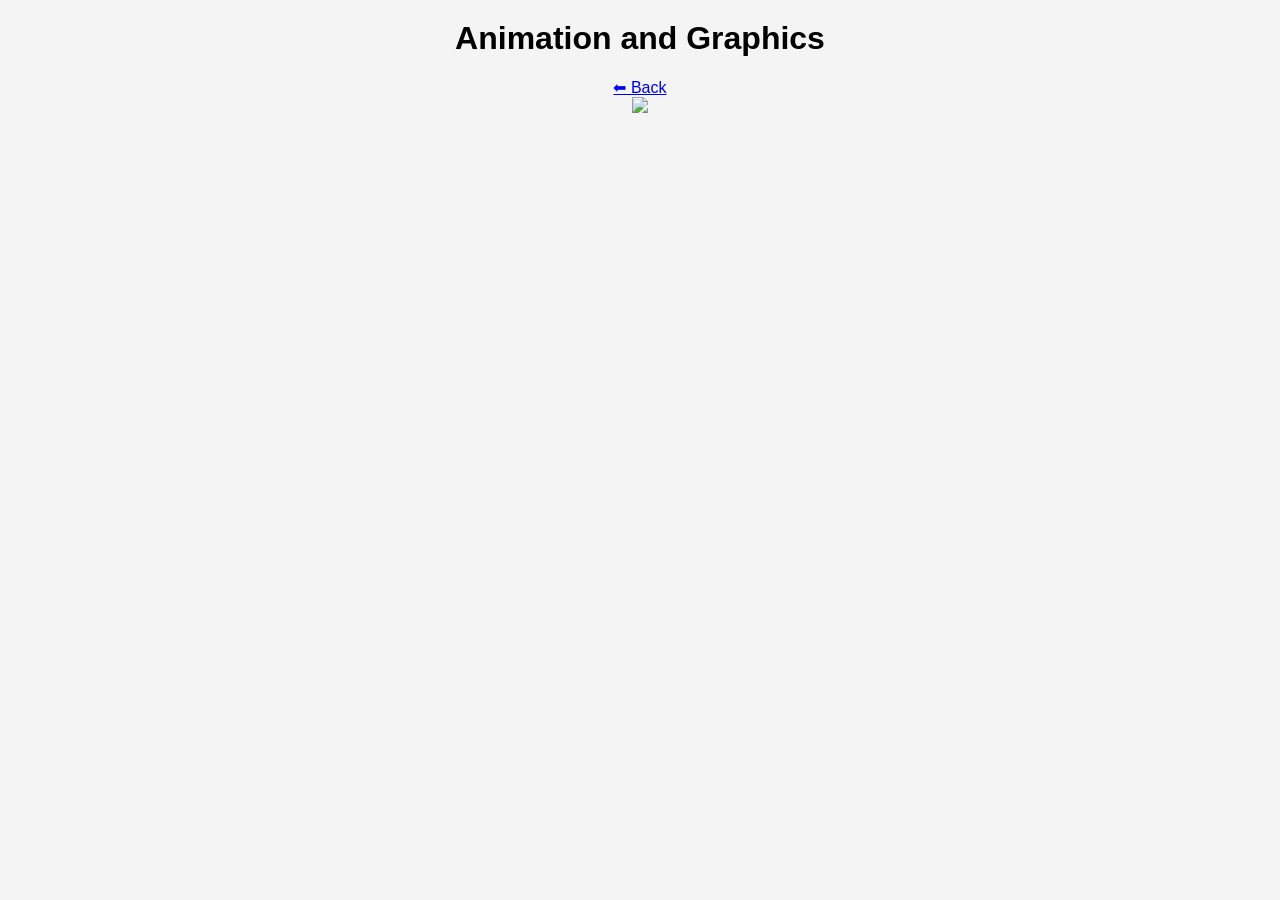
==== Animation&Graphics.html @ da4642f8 "Create Animation&Graphics.html" ====
<!DOCTYPE html>
<html>
<head>
    <title>Certificates</title>
    <link rel="stylesheet" href="style.css">
</head>
<body>

<h1>Animation and Graphics</h1>

<a href="index.html" class="back-btn">⬅ Back</a>

<div class="gallery">

    <img src="Animation&Graphics.jpg">
   

</div>

</body>
</html>
---- style.css ----
body {
    font-family: Arial;
    text-align: center;
    background-color: #f4f4f4;
}

h1 {
    margin-top: 20px;
}

.container {
    display: flex;
    justify-content: space-around;
    margin-top: 30px;
}

.card {
    background: white;
    padding: 20px;
    width: 300px;
    border-radius: 10px;
    box-shadow: 0px 4px 10px gray;
}

.btn {
    display: block;
    background: #007bff;
    color: white;
    padding: 20px;
    margin: 15px 0;
    text-decoration: none;
    border-radius: 10px;
    transition: 0.3s;
}

.btn p {
    font-size: 14px;
    margin-top: 5px;
}

.btn:hover {
    background: #0056b3;
}
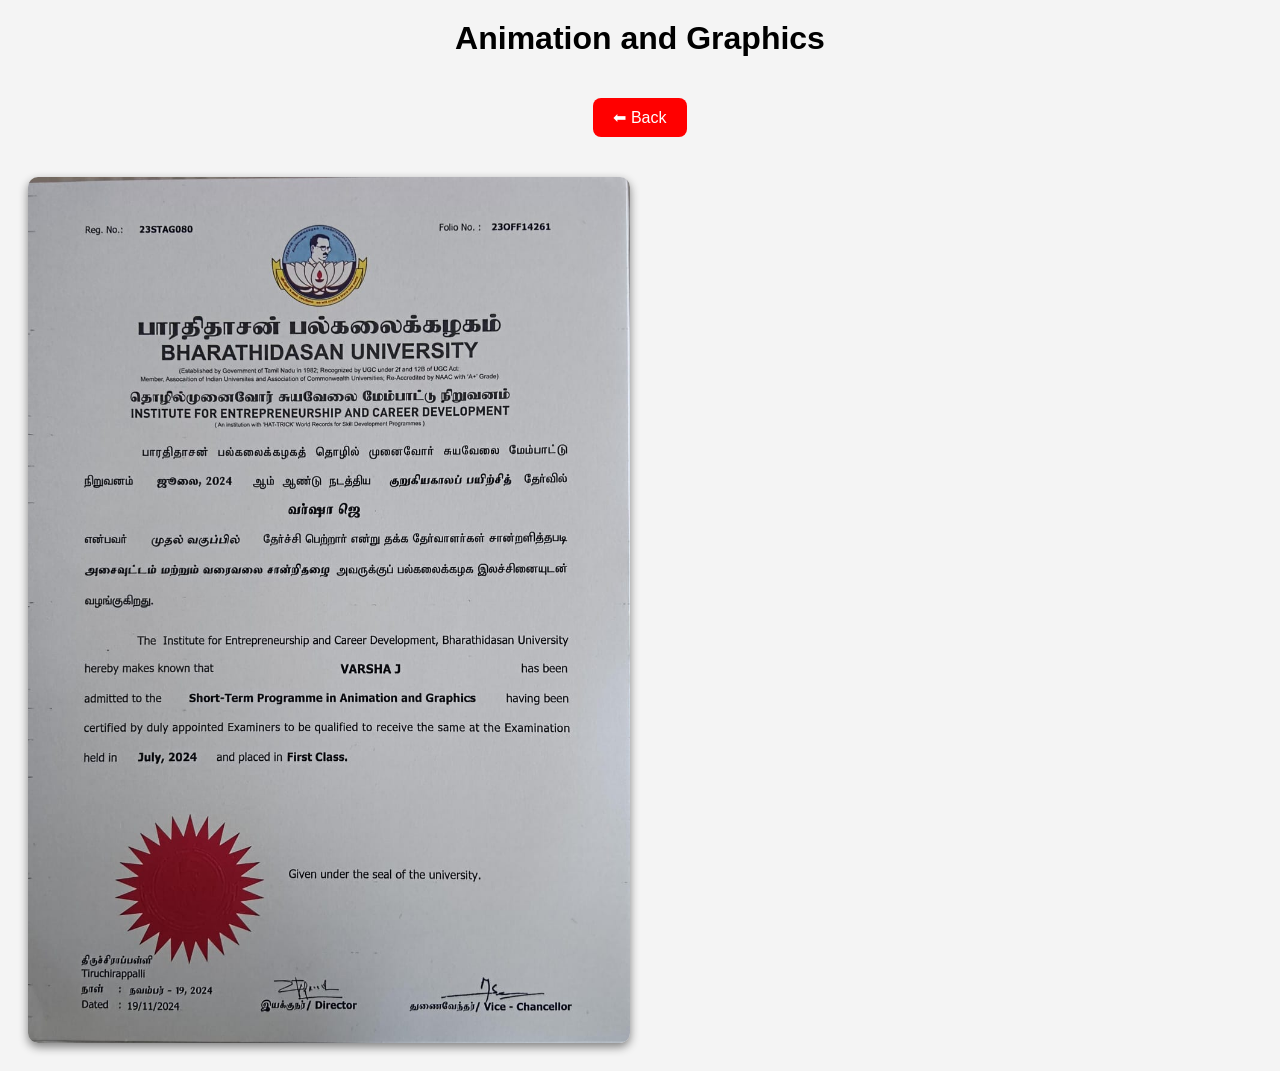
==== commit 604c075c: "Update Animation&Graphics.html" ====
--- a/Animation&Graphics.html
+++ b/Animation&Graphics.html
@@ -12,7 +12,7 @@
 
 <div class="gallery">
 
-    <img src="Animation&Graphics.jpg">
+    <img src="Animation&Graphics.jpeg">
    
 
 </div>
--- a/style.css
+++ b/style.css
@@ -41,3 +41,26 @@
 .btn:hover {
     background: #0056b3;
 }
+
+.gallery {
+    display: grid;
+    grid-template-columns: repeat(2, 1fr);
+    gap: 20px;
+    padding: 20px;
+}
+
+.gallery img {
+    width: 100%;
+    border-radius: 10px;
+    box-shadow: 0px 4px 10px gray;
+}
+
+.back-btn {
+    display: inline-block;
+    margin: 20px;
+    padding: 10px 20px;
+    background: red;
+    color: white;
+    text-decoration: none;
+    border-radius: 8px;
+}
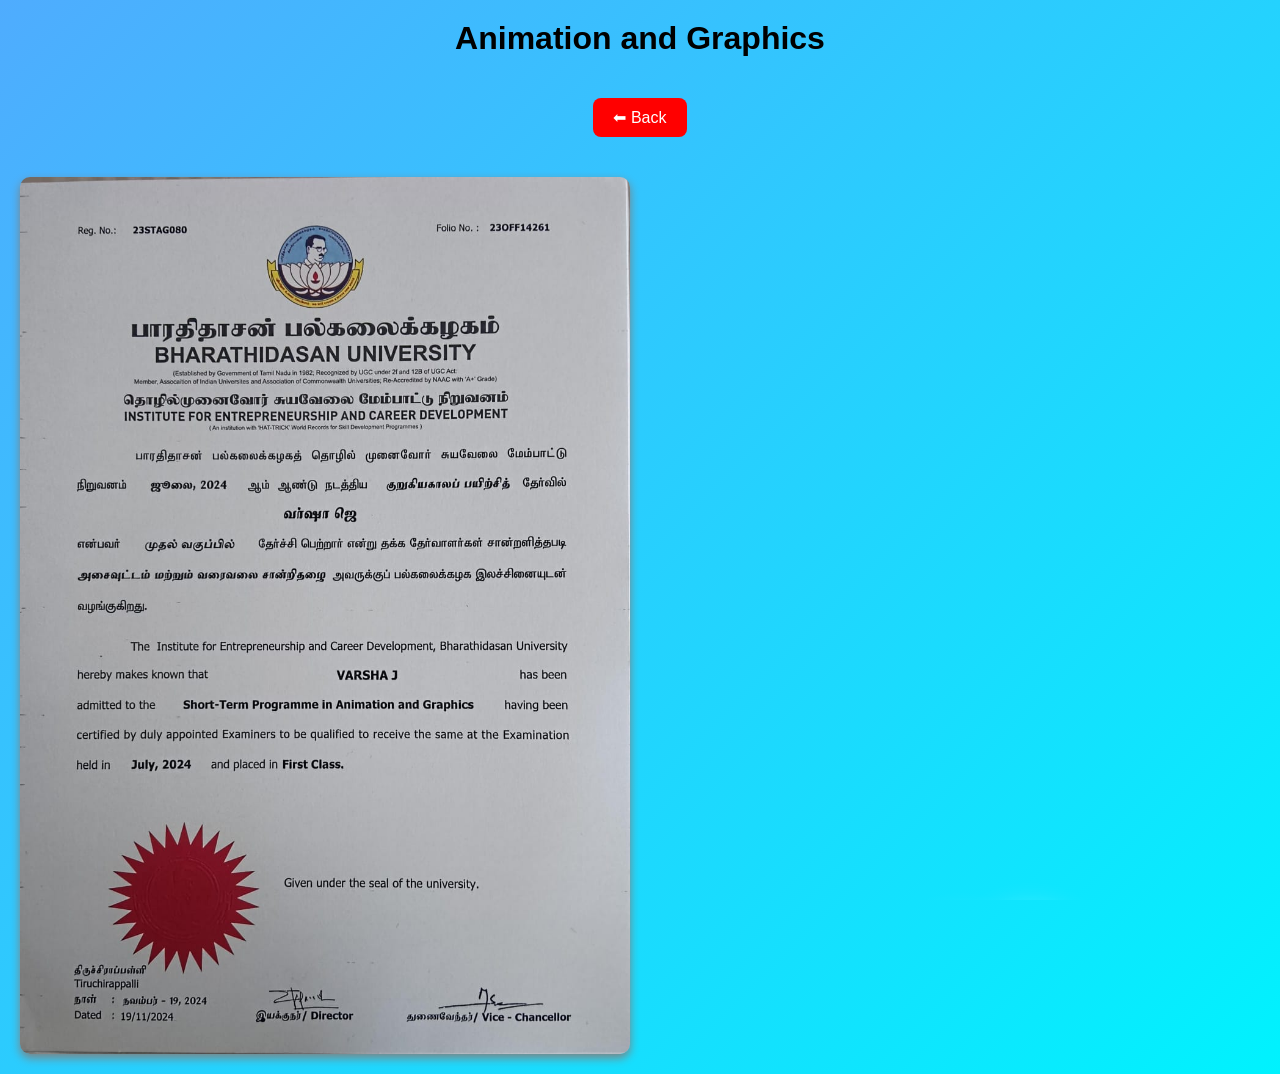
==== commit a7e89a6a: "Update Animation&Graphics.html" ====
--- a/Animation&Graphics.html
+++ b/Animation&Graphics.html
@@ -5,7 +5,16 @@
     <link rel="stylesheet" href="style.css">
 </head>
 <body>
-
+<div class="bubbles">
+  <span></span>
+  <span></span>
+  <span></span>
+  <span></span>
+  <span></span>
+  <span></span>
+  <span></span>
+  <span></span>
+</div>
 <h1>Animation and Graphics</h1>
 
 <a href="index.html" class="back-btn">⬅ Back</a>
--- a/style.css
+++ b/style.css
@@ -64,3 +64,67 @@
     text-decoration: none;
     border-radius: 8px;
 }
+/* Beautiful Blue Gradient Background */
+
+body {
+    margin: 0;
+    padding: 0;
+    font-family: Arial, sans-serif;
+    overflow-x: hidden;
+    background: linear-gradient(135deg, #4facfe, #00f2fe);
+}
+
+/* Bubble Container */
+.bubbles {
+    position: fixed;
+    width: 100%;
+    height: 100%;
+    overflow: hidden;
+    top: 0;
+    left: 0;
+    z-index: -1;
+}
+
+/* Realistic Glass Bubble */
+.bubbles span {
+    position: absolute;
+    bottom: -150px;
+    border-radius: 50%;
+    background: radial-gradient(circle at 30% 30%, 
+        rgba(255,255,255,0.8), 
+        rgba(255,255,255,0.2) 40%, 
+        rgba(255,255,255,0.05) 60%, 
+        transparent 70%);
+    box-shadow: 
+        inset 0 0 20px rgba(255,255,255,0.5),
+        0 0 30px rgba(255,255,255,0.3);
+    animation: floatUp linear infinite;
+}
+
+/* Different Sizes & Positions */
+.bubbles span:nth-child(1){ left: 5%; width:120px; height:120px; animation-duration:25s;}
+.bubbles span:nth-child(2){ left: 20%; width:80px; height:80px; animation-duration:18s;}
+.bubbles span:nth-child(3){ left: 35%; width:150px; height:150px; animation-duration:30s;}
+.bubbles span:nth-child(4){ left: 55%; width:90px; height:90px; animation-duration:20s;}
+.bubbles span:nth-child(5){ left: 70%; width:130px; height:130px; animation-duration:28s;}
+.bubbles span:nth-child(6){ left: 85%; width:60px; height:60px; animation-duration:15s;}
+.bubbles span:nth-child(7){ left: 40%; width:100px; height:100px; animation-duration:22s;}
+.bubbles span:nth-child(8){ left: 75%; width:140px; height:140px; animation-duration:27s;}
+
+/* Floating Animation */
+@keyframes floatUp {
+    0% {
+        transform: translateY(0);
+        opacity: 0.9;
+    }
+    100% {
+        transform: translateY(-120vh);
+        opacity: 0;
+    }
+}
+
+/* Make Content Above Background */
+.container, h1, h2 {
+    position: relative;
+    z-index: 1;
+}
